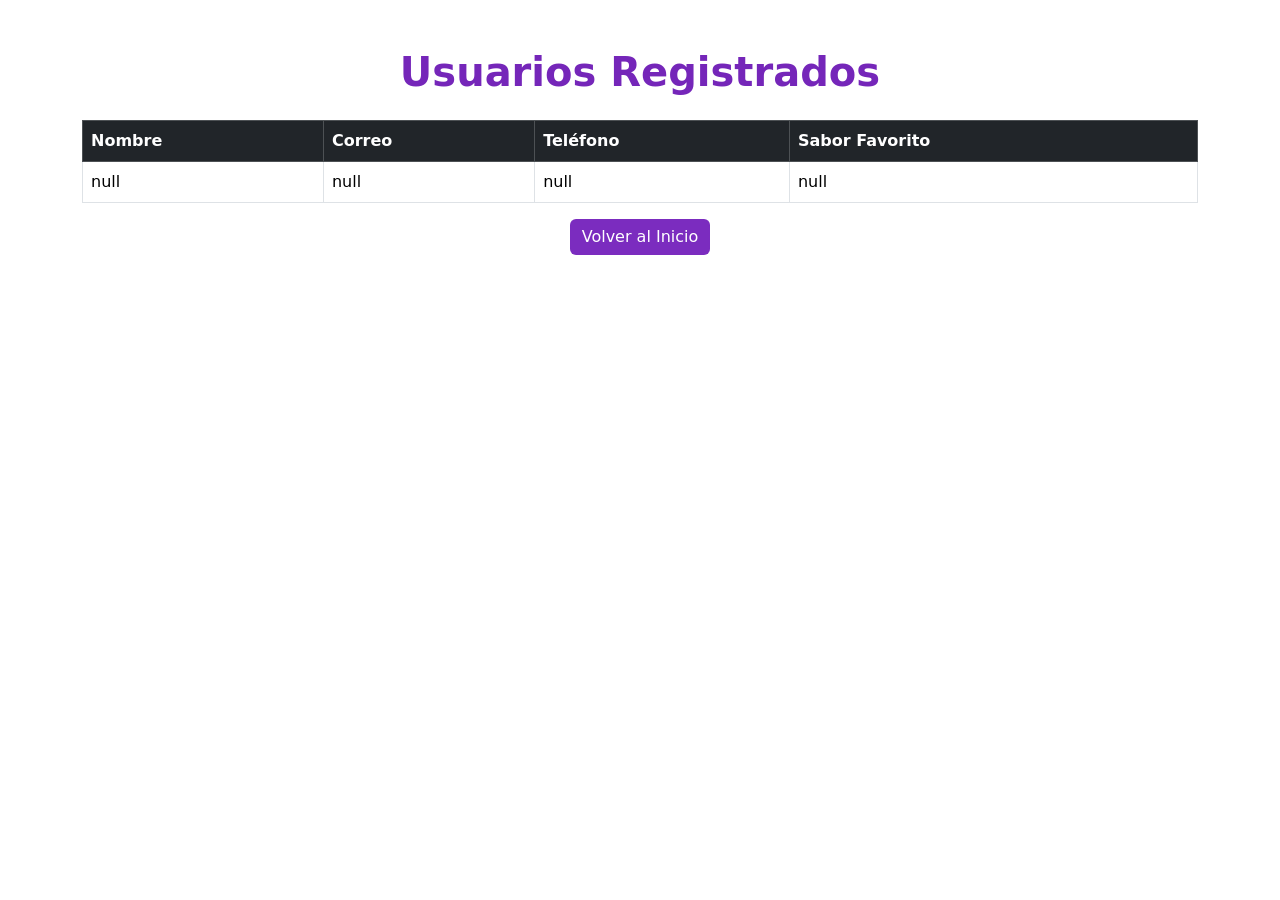
==== usuarios.html @ 67d43b88 "Web De Mini Dulzuras" ====
<!DOCTYPE html>
<html lang="es">

<head>

    <meta charset="UTF-8">

    <title>Usuarios Registrados</title>

    <meta name="viewport"
        content="width=device-width, initial-scale=1.0">

    <link href="https://cdn.jsdelivr.net/npm/bootstrap@5.3.3/dist/css/bootstrap.min.css"
        rel="stylesheet">

    <link rel="stylesheet" href="css/estilos.css">

</head>

<body>

    <div class="container mt-5">

        <h1 class="titulo text-center mb-4">
            Usuarios Registrados
        </h1>

        <table class="table table-bordered table-hover">

            <thead class="table-dark">

                <tr>
                    <th>Nombre</th>
                    <th>Correo</th>
                    <th>Teléfono</th>
                    <th>Sabor Favorito</th>
                </tr>

            </thead>

            <tbody id="tablaUsuarios">

            </tbody>

        </table>

        <div class="text-center">

            <button
                class="btn btn-morado"
                onclick="window.location.href='index.html'">

                Volver al Inicio

            </button>

        </div>

    </div>

    <script>

        const nombre = localStorage.getItem("nombre");
        const correo = localStorage.getItem("correo");
        const telefono = localStorage.getItem("telefono");
        const sabor = localStorage.getItem("sabor");

        document.getElementById("tablaUsuarios").innerHTML = `
        <tr>
            <td>${nombre}</td>
            <td>${correo}</td>
            <td>${telefono}</td>
            <td>${sabor}</td>
        </tr>
        `;

    </script>

</body>

</html>
---- css/estilos.css ----
body{
    background-color: white;
}

.morado{
    background-color: #7b2cbf;
}

.titulo{
    color: #7526b9;
    font-weight: bold;
}

.btn-morado{
    background-color: #7b2cbf;
    color: white;
    border: none;
}

.btn-morado:hover{
    background-color: #5a189a;
    color: white;
}

.banner{
    width: 100%;
    max-height: 450px;
    object-fit: cover;
}
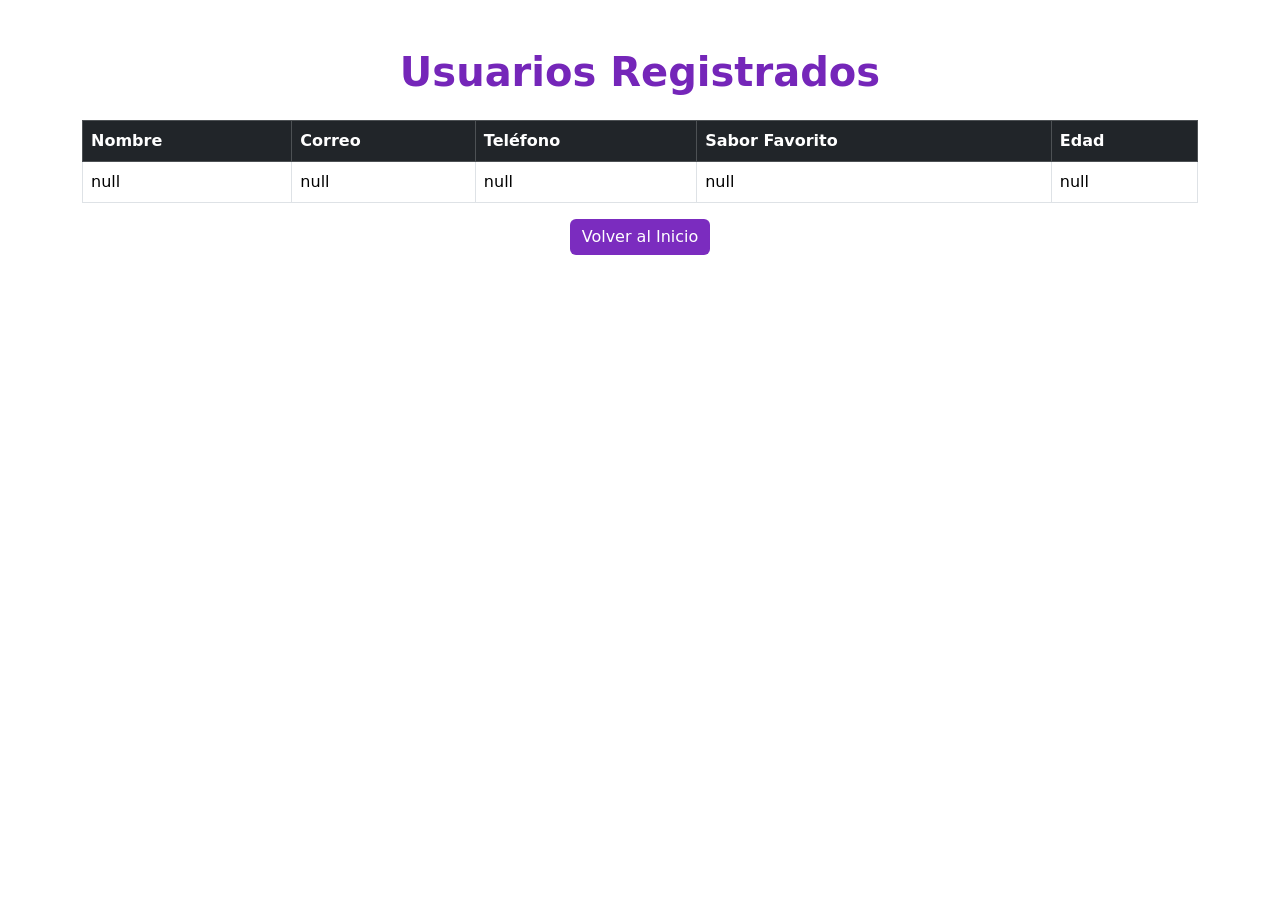
==== commit 3c859bb1: "se agrego la edad" ====
--- a/usuarios.html
+++ b/usuarios.html
@@ -34,6 +34,7 @@
                     <th>Correo</th>
                     <th>Teléfono</th>
                     <th>Sabor Favorito</th>
+                    <th>Edad</th>
                 </tr>
 
             </thead>
@@ -64,6 +65,7 @@
         const correo = localStorage.getItem("correo");
         const telefono = localStorage.getItem("telefono");
         const sabor = localStorage.getItem("sabor");
+        const edad = localStorage.getItem("edad");
 
         document.getElementById("tablaUsuarios").innerHTML = `
         <tr>
@@ -71,6 +73,7 @@
             <td>${correo}</td>
             <td>${telefono}</td>
             <td>${sabor}</td>
+            <td>${edad}</td>
         </tr>
         `;
 
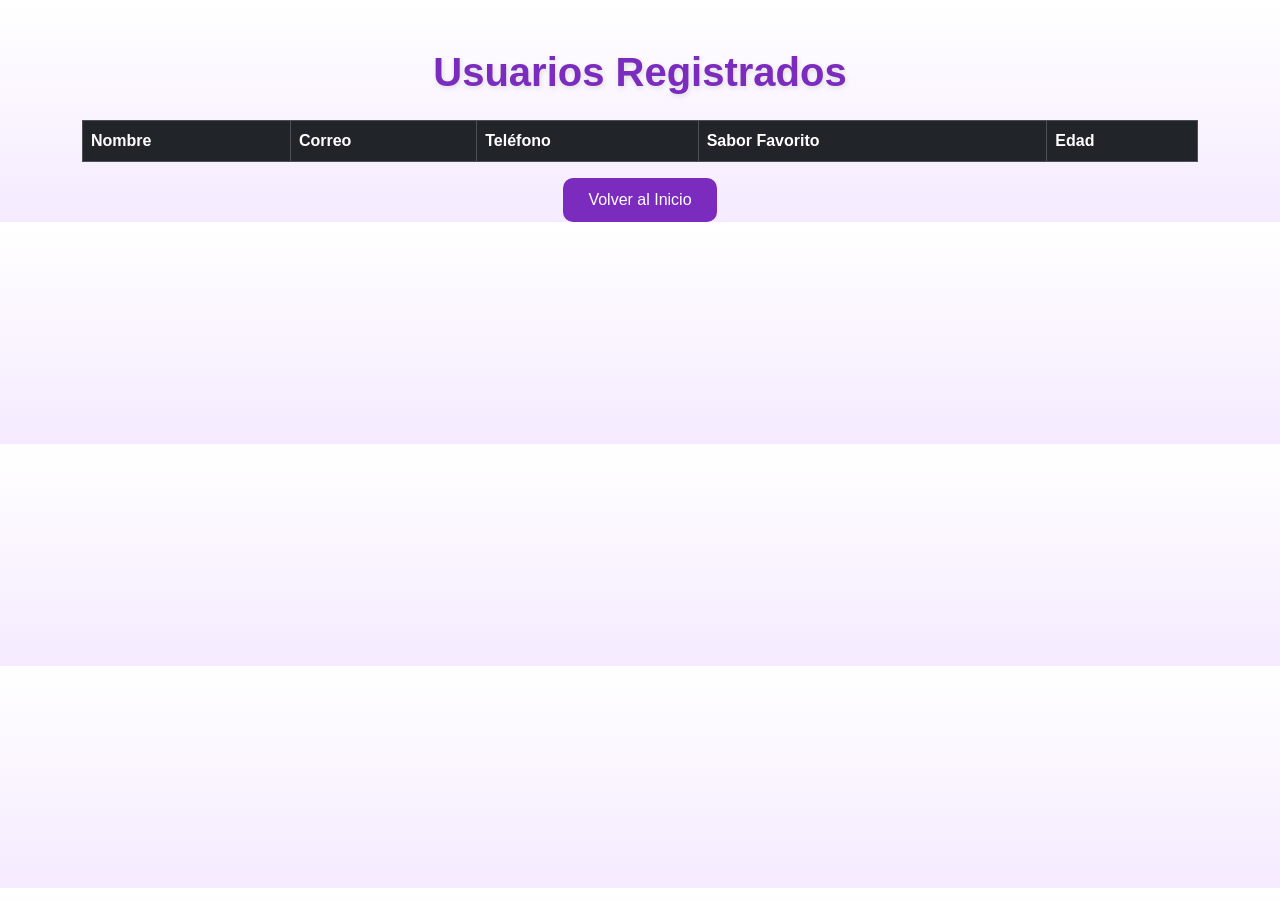
==== commit 1efa7353: "Se le cambio para que pueda registrar mas registros" ====
--- a/usuarios.html
+++ b/usuarios.html
@@ -61,21 +61,25 @@
 
     <script>
 
-        const nombre = localStorage.getItem("nombre");
-        const correo = localStorage.getItem("correo");
-        const telefono = localStorage.getItem("telefono");
-        const sabor = localStorage.getItem("sabor");
-        const edad = localStorage.getItem("edad");
+    const usuarios = JSON.parse(localStorage.getItem("usuarios")) || [];
 
-        document.getElementById("tablaUsuarios").innerHTML = `
+    const tabla = document.getElementById("tablaUsuarios");
+
+    usuarios.forEach(usuario => {
+
+        tabla.innerHTML += `
+        
         <tr>
-            <td>${nombre}</td>
-            <td>${correo}</td>
-            <td>${telefono}</td>
-            <td>${sabor}</td>
-            <td>${edad}</td>
+            <td>${usuario.nombre}</td>
+            <td>${usuario.correo}</td>
+            <td>${usuario.telefono}</td>
+            <td>${usuario.sabor}</td>
+            <td>${usuario.edad}</td>
         </tr>
+
         `;
+
+    });
 
     </script>
 
--- a/css/estilos.css
+++ b/css/estilos.css
@@ -1,29 +1,70 @@
 body{
-    background-color: white;
+    background: linear-gradient(to bottom, #ffffff, #f5eaff);
+    font-family: 'Segoe UI', sans-serif;
 }
 
 .morado{
-    background-color: #7b2cbf;
+    background: linear-gradient(90deg, #7b2cbf, #9d4edd);
+    box-shadow: 0 4px 12px rgba(0,0,0,0.2);
 }
 
 .titulo{
-    color: #7526b9;
-    font-weight: bold;
+    color:#7b2cbf;
+    font-weight:bold;
+    text-shadow: 1px 2px 5px #ddd;
 }
 
+
 .btn-morado{
-    background-color: #7b2cbf;
-    color: white;
-    border: none;
+    background:#7b2cbf;
+    color:white;
+    border:none;
+    border-radius:10px;
+    padding:10px 25px;
+    transition:.3s;
 }
 
 .btn-morado:hover{
-    background-color: #5a189a;
-    color: white;
+    background:#5a189a;
+    color:white;
+    transform:translateY(-3px);
 }
 
 .banner{
-    width: 100%;
-    max-height: 450px;
-    object-fit: cover;
+    width:100%;
+    max-height:450px;
+    object-fit:cover;
+    border-radius:20px;
+    box-shadow:0 8px 20px rgba(0,0,0,0.15);
+    transition:.3s;
+}
+
+.banner:hover{
+    transform:scale(1.02);
+}
+
+
+.form-control{
+    border-radius:10px;
+}
+
+.form-control:focus{
+    border-color:#7b2cbf;
+    box-shadow:0 0 8px #c77dff;
+}
+
+
+.container{
+    animation: aparecer .7s ease;
+}
+
+@keyframes aparecer{
+    from{
+        opacity:0;
+        transform:translateY(15px);
+    }
+    to{
+        opacity:1;
+        transform:translateY(0);
+    }
 }
